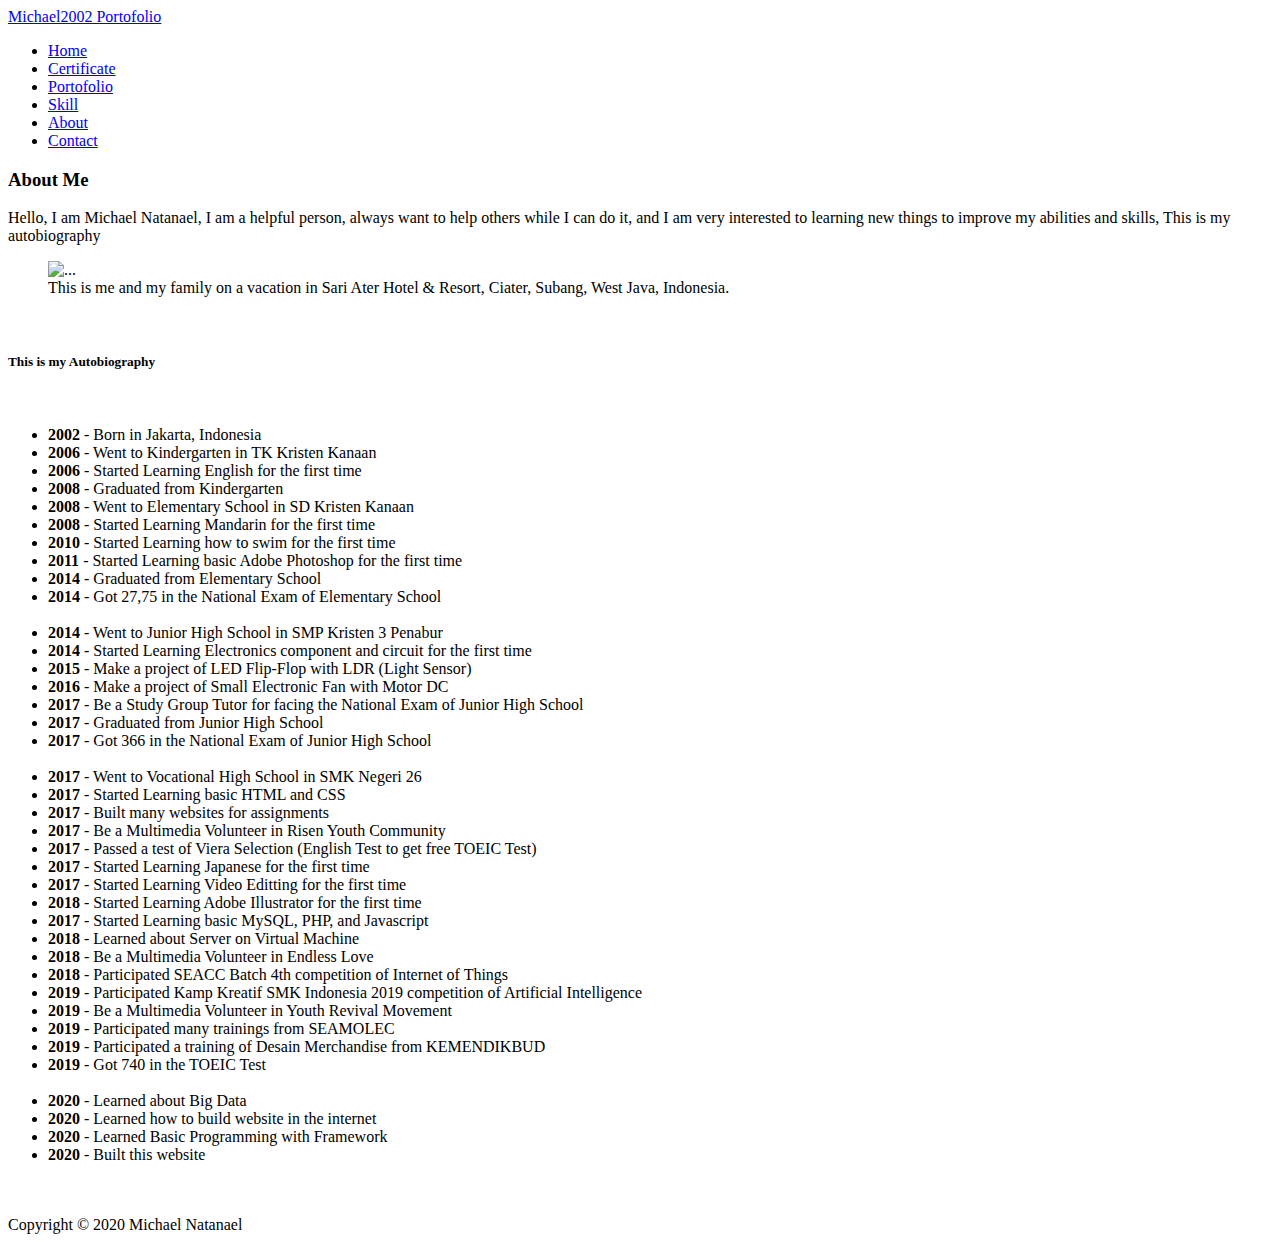
==== about.html @ 06d0ed68 "Add files via upload" ====
<!DOCTYPE html>
<html><head><meta http-equiv="Content-Type" content="text/html; charset=UTF-8">
	<meta name="viewport" content="width=device-width, initial-scale=1.0">
	<title>Portofolio Michael Natanael</title>
	<link rel="stylesheet" type="text/css" href="./about_files/bootstrap.min.css">
	<link rel="stylesheet" type="text/css" href="./about_files/style.css">
	<script type="text/javascript">
		function myFunction() {
		    var element = document.getElementById("more");
		    var ww = document.body.clientWidth;
		    if(ww<700){
		   		 element.classList.add("text-center");
			}
		}

		function openNav() {
		    document.getElementById("mySidenav").style.width = "100%";
		    document.getElementById("content").style.opacity = "0";
		    document.getElementById("content").style.overflowY = "hidden";
		 	document.getElementById("content").style.height = "500px";
		   // document.getElementById("text-nav").style.transition = "2s";
		    document.body.style.backgroundColor = "rgba(0,0,0,0.4)";
		    document.getElementById("text-nav").style.opacity = "1";
		    document.getElementById("text-nav").style.style.fontSize = "20px";
		   	
		}

		function closeNav() {
			document.getElementById("text-nav").style.opacity ="0";		    
		    document.getElementById("mySidenav").style.width = "0%";
		    document.getElementById("content").style.opacity = "1";
		    document.getElementById("content").style.height = "auto";
		    document.body.style.backgroundColor = "white";
		}
	</script>
</head>
<body onload="myFunction();">
	
	<div class="wrap-container" id="content">
		<div class="container">

		    <nav class="navbar navbar-expand-sm navbar-light">
		        <a href="index.html" class="navbar-brand">Michael2002 Portofolio</a>
		        <div class="navbar-collapse">
		          <ul class="navbar-nav ml-auto">
		            <li><a href="index.html" class="nav-link">Home</a></li>
					<li><a href="certificate.html" class="nav-link">Certificate</a></li>
					<li><a href="portofolio.html" class="nav-link">Portofolio</a></li>
					<li><a href="skill.html" class="nav-link">Skill</a></li>
					<li><a href="about.html" class="nav-link">About</a></li>
					<li><a href="contact.html" class="nav-link">Contact</a></li>
				  </ul>
		        </div>
		    </nav>

			<div class="row row-padding  text-center">
				<div class="col-md-6 offset-md-3">
					<h3>About Me</h3>
					<p>Hello, I am Michael Natanael, I am a helpful person, always want to help others while I can do it, and I am very interested to learning new things to improve my abilities and skills, This is my autobiography</p>
				</div>
			</div>

		</div>

	</div>

	<div class="col-md-6 offset-md-3">
		<figure class="figure">
			<img src="./about_files/about.jpg" class="figure-img img-fluid rounded" alt="...">
			<figcaption class="figure-caption">This is me and my family on a vacation in Sari Ater Hotel & Resort, Ciater, Subang, West Java, Indonesia.</figcaption>
		</figure>
	</div><br>
	
		<div class="container">
			<div id="summary">
			<h5 class="text-center">This is my Autobiography</h5><br>
			<ul class="about">
				<li class="about"> <b>2002</b> - Born in Jakarta, Indonesia </li>
				<li class="about"> <b>2006</b> - Went to Kindergarten in TK Kristen Kanaan</li>
				<li class="about"> <b>2006</b> - Started Learning English for the first time</li>
				<li class="about"> <b>2008</b> - Graduated from Kindergarten</li>
				<li class="about"> <b>2008</b> - Went to Elementary School in SD Kristen Kanaan</li>
				<li class="about"> <b>2008</b> - Started Learning Mandarin for the first time</li>
				<li class="about"> <b>2010</b> - Started Learning how to swim for the first time</li>
				<li class="about"> <b>2011</b> - Started Learning basic Adobe Photoshop for the first time</li>
				<li class="about"> <b>2014</b> - Graduated from Elementary School</li>
				<li class="about"> <b>2014</b> - Got 27,75 in the National Exam of Elementary School</li>
				<br class="about">
				<li class="about"> <b>2014</b> - Went to Junior High School in SMP Kristen 3 Penabur</li>
				<li class="about"> <b>2014</b> - Started Learning Electronics component and circuit for the first time</li>
				<li class="about"> <b>2015</b> - Make a project of LED Flip-Flop with LDR (Light Sensor)</li>
				<li class="about"> <b>2016</b> - Make a project of Small Electronic Fan with Motor DC</li>
				<li class="about"> <b>2017</b> - Be a Study Group Tutor for facing the National Exam of Junior High School</li>
				<li class="about"> <b>2017</b> - Graduated from Junior High School</li>
				<li class="about"> <b>2017</b> - Got 366 in the National Exam of Junior High School</li>
				<br class="about">
				<li class="about"> <b>2017</b> - Went to Vocational High School in SMK Negeri 26</li>
				<li class="about"> <b>2017</b> - Started Learning basic HTML and CSS</li>
				<li class="about"> <b>2017</b> - Built many websites for assignments</li>
				<li class="about"> <b>2017</b> - Be a Multimedia Volunteer in Risen Youth Community</li>
				<li class="about"> <b>2017</b> - Passed a test of Viera Selection (English Test to get free TOEIC Test)</li>
				<li class="about"> <b>2017</b> - Started Learning Japanese for the first time</li>
				<li class="about"> <b>2017</b> - Started Learning Video Editting for the first time</li>
				<li class="about"> <b>2018</b> - Started Learning Adobe Illustrator for the first time</li>
				<li class="about"> <b>2017</b> - Started Learning basic MySQL, PHP, and Javascript</li>
				<li class="about"> <b>2018</b> - Learned about Server on Virtual Machine</li>
				<li class="about"> <b>2018</b> - Be a Multimedia Volunteer in Endless Love</li>
				<li class="about"> <b>2018</b> - Participated SEACC Batch 4th competition of Internet of Things</li>
				<li class="about"> <b>2019</b> - Participated Kamp Kreatif SMK Indonesia 2019 competition of Artificial Intelligence</li>
				<li class="about"> <b>2019</b> - Be a Multimedia Volunteer in Youth Revival Movement</li>
				<li class="about"> <b>2019</b> - Participated many trainings from SEAMOLEC</li>
				<li class="about"> <b>2019</b> - Participated a training of Desain Merchandise from KEMENDIKBUD</li>
				<li class="about"> <b>2019</b> - Got 740 in the TOEIC Test</li>
				<br class="about">
				<li class="about"> <b>2020</b> - Learned about Big Data</li>
				<li class="about"> <b>2020</b> - Learned how to build website in the internet</li>
				<li class="about"> <b>2020</b> - Learned Basic Programming with Framework</li>
				<li class="about"> <b>2020</b> - Built this website</li>
				<br class="about">
				<br>
			</ul>
		</div>
	</div>

	 <!--footer-->
  <div class="footer text-center">
		Copyright © 2020 Michael Natanael
  </div>
	



</body></html>
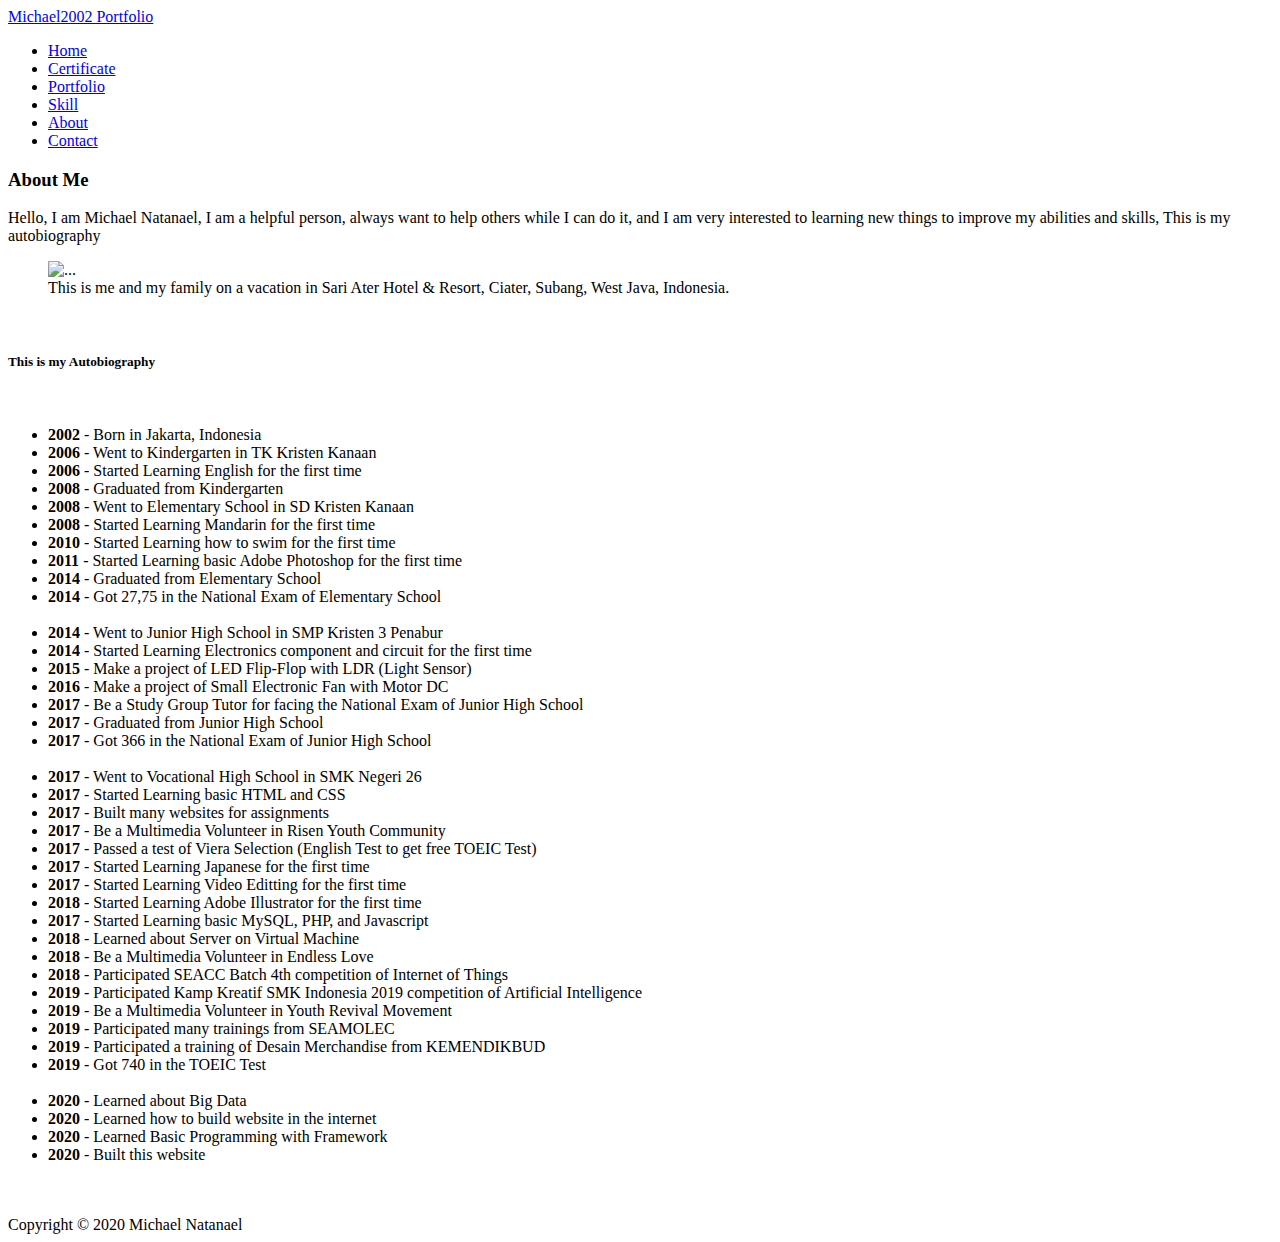
==== commit f4ce7b22: "Update index.html, cv, transcript" ====
--- a/about.html
+++ b/about.html
@@ -40,14 +40,14 @@
 		<div class="container">
 
 		    <nav class="navbar navbar-expand-sm navbar-light">
-		        <a href="index.html" class="navbar-brand">Michael2002 Portofolio</a>
+		        <a href="index.html" class="navbar-brand">Michael2002 Portfolio</a>
 		        <div class="navbar-collapse">
 		          <ul class="navbar-nav ml-auto">
 		            <li><a href="index.html" class="nav-link">Home</a></li>
 					<li><a href="certificate.html" class="nav-link">Certificate</a></li>
-					<li><a href="portofolio.html" class="nav-link">Portofolio</a></li>
+					<li><a href="portfolio.html" class="nav-link">Portfolio</a></li>
 					<li><a href="skill.html" class="nav-link">Skill</a></li>
-					<li><a href="about.html" class="nav-link">About</a></li>
+					<li><a href="about.html" class="nav-link active">About</a></li>
 					<li><a href="contact.html" class="nav-link">Contact</a></li>
 				  </ul>
 		        </div>
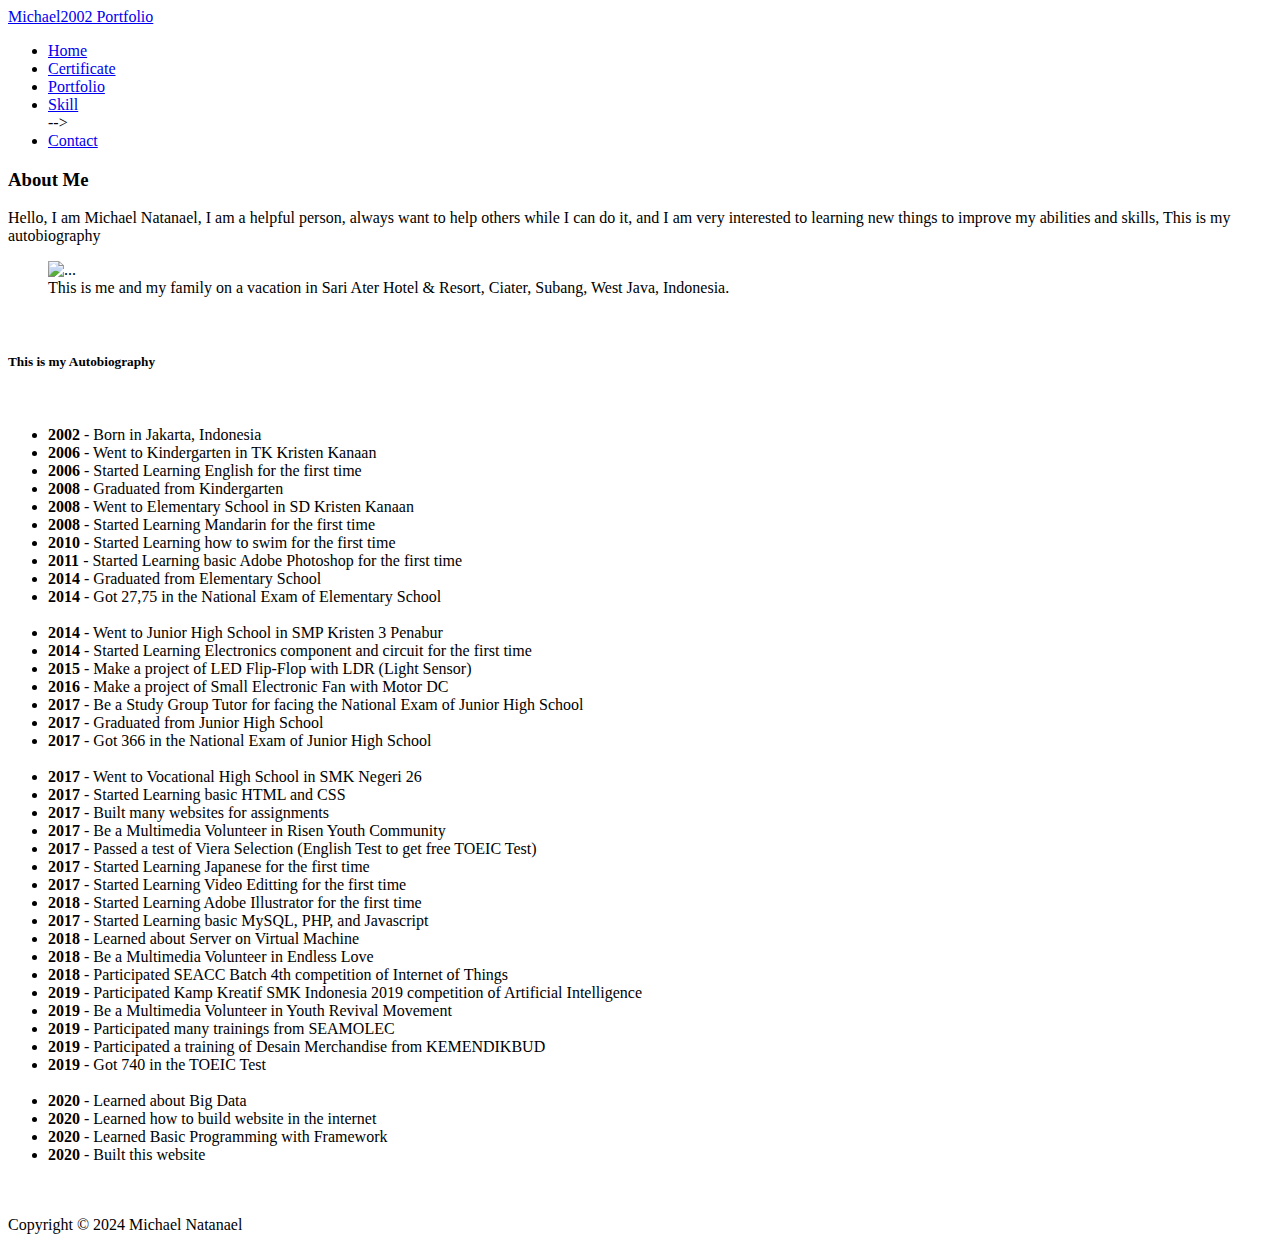
==== commit 1ad999b8: "Remove about.html" ====
--- a/about.html
+++ b/about.html
@@ -47,7 +47,7 @@
 					<li><a href="certificate.html" class="nav-link">Certificate</a></li>
 					<li><a href="portfolio.html" class="nav-link">Portfolio</a></li>
 					<li><a href="skill.html" class="nav-link">Skill</a></li>
-					<li><a href="about.html" class="nav-link active">About</a></li>
+					<!-- <!-- <li><a href="about.html" class="nav-link active">About</a></li> --> -->
 					<li><a href="contact.html" class="nav-link">Contact</a></li>
 				  </ul>
 		        </div>
@@ -124,7 +124,7 @@
 
 	 <!--footer-->
   <div class="footer text-center">
-		Copyright © 2020 Michael Natanael
+		Copyright © 2024 Michael Natanael
   </div>
 	
 
